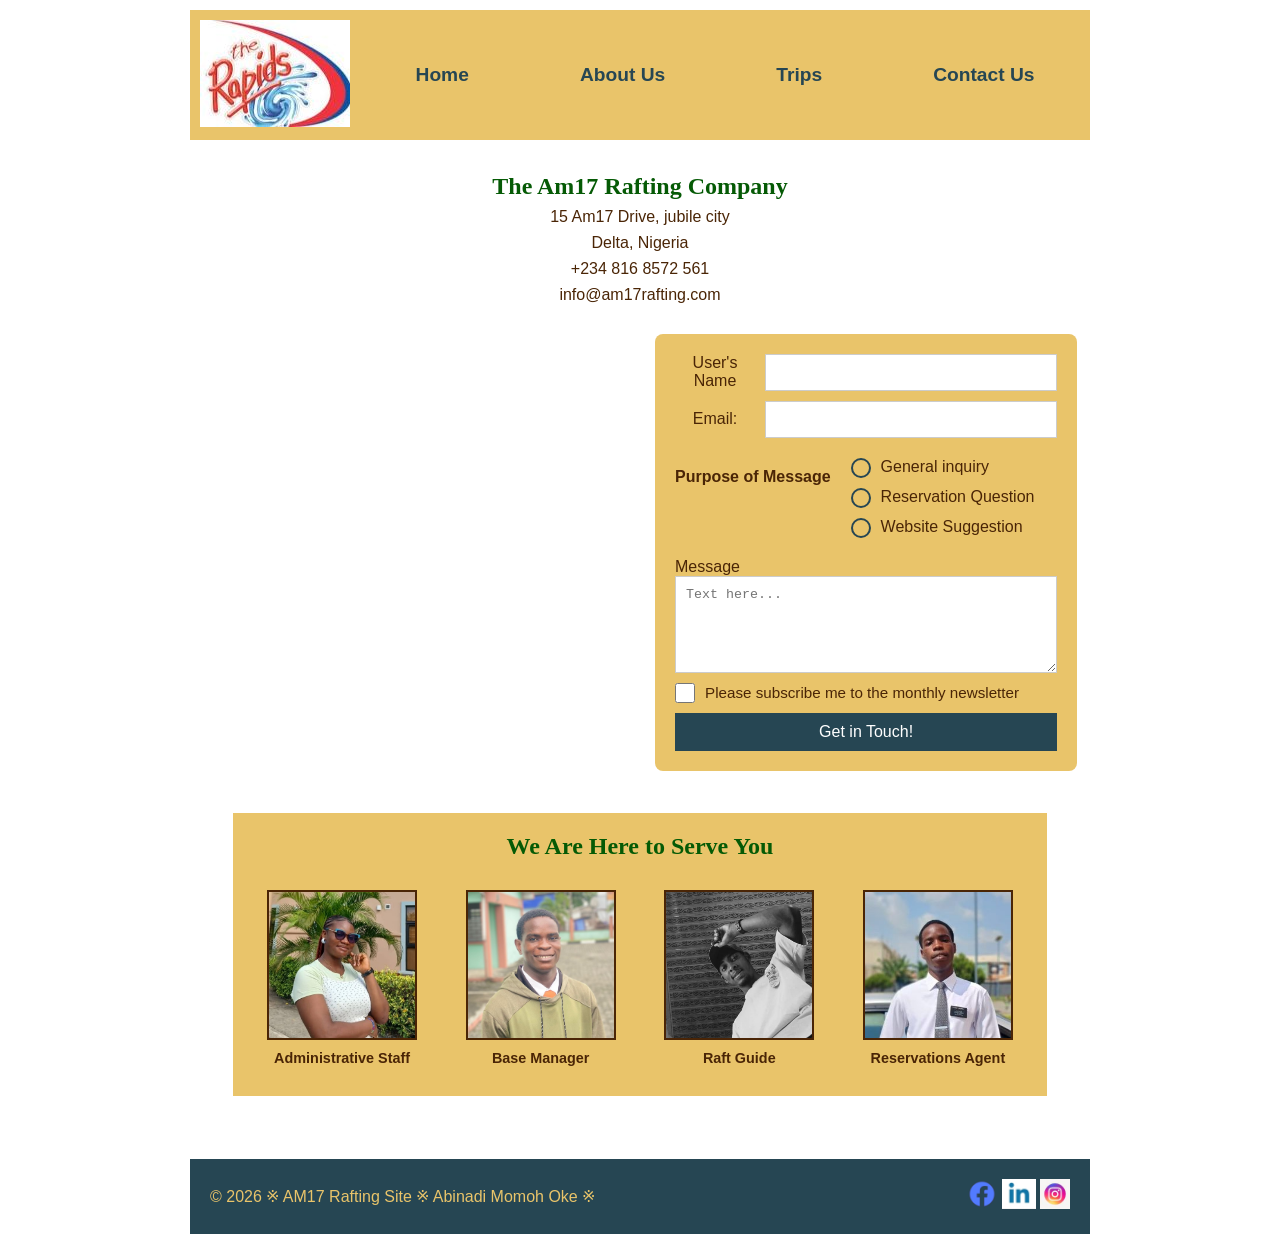
==== wwr/index.html @ 68ba940a "update" ====
<!DOCTYPE html>
<html lang="en">
<head>
    <meta charset="UTF-8">
    <meta name="viewport" content="width=device-width, initial-scale=1.0">
    <title>Contact Us AM17 Rafting Site</title>
    <meta name="description" content="Contact Am17 Rafting Company for reservation, inquiries, and suggestion.">
    <meta name="author" content="Abinadi Momoh Oke">
    <link rel="stylesheet" href="styles/rafting.css">
</head>
<body>
    <header class="main-header">
        <div class="logo">
            <img src="images/logo.jpg" alt="white water rafting logo" loading="lazy">
        </div>
        <nav class="nav-link">
            <a href="index.html">Home</a>
            <a href="about.html">About Us</a>
            <a href="trips.html">Trips</a>
            <a href="contact.html">Contact Us</a>
        </nav>
    </header>
    <main>
        <section class="details">
            <h1>The Am17 Rafting Company</h1>
            <p>15 Am17 Drive, jubile city</p>
            <p>Delta, Nigeria</p>
            <p>+234 816 8572 561</p>
            <p>info@am17rafting.com</p>
        
            <div class="contact-section">
                <div class="map ">
                    <iframe src="https://www.google.com/maps/embed?pb=!1m14!1m12!1m3!1d254152.12121897144!2d5.760250482421894!3d5.548198430306731!2m3!1f0!2f0!3f0!3m2!1i1024!2i768!4f13.1!5e0!3m2!1sen!2sng!4v1774849178753!5m2!1sen!2sng" width="600" height="450" allowfullscreen="" loading="lazy" referrerpolicy="no-referrer-when-downgrade"></iframe>
                </div>
                
                <div class="contact-form">
                    <form method="post">
                        <div>
                            <label for="username">User's Name</label>
                            <input type="text" id="username" name="username" required>
                            <label for="useremail">Email:</label>
                            <input type="email" id="useremail" name="useremail" required>
                        </div>
                        <div class="purpose-container">
                            <div class="message">
                                <p>Purpose of Message</p>
                            </div>
                            <div class="radio-group">
                                <label for="purpose-general">
                                    <input type="radio" id="purpose-general" name="purpose" value="general" required>
                                    General inquiry
                                </label>
                                <label for="purpose-reservation">
                                    <input type="radio" id="purpose-reservation" name="purpose" value="reservation" required>
                                    Reservation Question
                                </label>
                                <label for="purpose-suggestion">
                                    <input type="radio" id="purpose-suggestion"  name="purpose" value="suggestion" required>
                                    Website Suggestion
                                </label>
                            </div>
                        </div>
                        <div>
                            <label for="message">Message</label>
                            <textarea name="message" id="message" rows="5" placeholder="Text here..."></textarea>
                        </div>
                        <div class="subscribe-container">
                            <input type="checkbox" name="subscribe" id="subscribe">
                            <label for="subscribe"> Please subscribe me to the monthly newsletter</label>
                        </div>
                        <button type="submit" aria-label="Send your message to AM17 Rafting Company">Get in Touch!</button>
                    
                    </form>
                </div>
            </div>
            <section class="serve">
                <h2>We Are Here to Serve You</h2>
                <div class="helps">
                    <figure class="employees">
                        <img src="images/employe1.jpeg" alt="administrative staff">
                        <figcaption>Administrative Staff</figcaption>
                    </figure>

                    <figure class="employees">
                        <img src="images/employe2.jpeg" alt="base manager">
                        <figcaption>Base Manager</figcaption>
                    </figure>

                    <figure class="employees">
                        <img src="images/employe3.jpeg" alt="raft guide">
                        <figcaption>Raft Guide</figcaption>
                    </figure>
                    <figure class="employees">
                        <img src="images/employe4.jpg" alt="reservations agent">
                        <figcaption>Reservations Agent</figcaption>
                    </figure>
                    
                </div>
            </section>
        
        </section>
    </main>
    <footer>
        <p>&copy; 2026 ※ AM17 Rafting Site ※ Abinadi Momoh Oke ※</p>
        <nav class="socialmedia ">
            <a href="http://facebook.com">
                <img src="images/facebook-logo.png" alt="facebook-logo">
            </a>
            <a href="http://linkedin.com">
                <img src="images/linkedin-logo.jpg" alt="linkedin-logo">
            </a>
            <a href="http://instagram.com">
                <img src="images/instagram-logo.jpg" alt="instagram logo">
            </a>
        </nav>
    </footer>
</body>
</html>
---- wwr/styles/rafting.css ----
:root{
    --primary-color: #055a05;
    --secondary-color: #4a2506;
    --accent1-color: #264653;
    --accent2-color: #e9c46a;
    --heading-font: "Times New Roman", "Georgia", serif;
    --body-font: Arial, helvetica, sans-serif;
    --space-small: 10px;
    --space-medium: 20px;
    --space-large: 30px;
}

*{
    margin: 0;
    padding: 0;
    box-sizing: border-box;
}

body{
    font-family: var(--body-font);
    color: var(--accent1-color);
}

header, main, footer {
    max-width: 900px;
    margin: 0 auto;
}
section{
    margin: var(--space-medium) 0;
}
p{
    margin: 8px 0;
}

.main-header{
    display: grid;
    grid-template-columns: auto 1fr;
    align-items: center;
    padding: 0;
    background-color: var(--accent2-color);
    font-size: larger;
    margin-bottom: var(--space-small);
    margin-top: var(--space-small);
}
.logo{
    padding: var(--space-small);
    font-size: small;
    font-weight: bold;
}
.nav-link {
    display: flex;
    justify-content: space-around;
    flex-wrap: wrap;
}

.nav-link a{
    color: var(--accent1-color);
    font-weight: bold;
    text-decoration: none;
}

h1, h2 {
    font-family: var(--heading-font);
    color: var(--primary-color);
}

.socialmedia a {
    text-decoration: none;
}

.hero {
    position: relative;
}

.hero img {
    display: block;
    width: 100%;
    height: auto;
}

.hero h1 {
    position: absolute;
    top: var(--space-medium);
    width: 100%;
    padding: var(--space-medium);
    text-align: center;
    background-color: rgba(38, 70, 83, 0.8);
    color: #fff;
}
h2 {
    text-align: center;
    background-color: var(--accent2-color);
    top: var(--space-small);
    width: 100%;
    padding: var(--space-medium);
    grid-column: 1/4;

}

.block{
    margin:var(--space-small);
    display: grid;
    grid-template-columns: repeat(3, 1fr);
    background-color:var(--accent2-color) ;
}

.in {
    grid-row: 2;
    grid-column: 1/2;
    padding: 10px;
}
.out {
    grid-row: 2;
    grid-column: 3/4;
    padding: 10px;
}
.block img{
    padding: var(--space-medium);
    grid-row: 2;
    grid-column: 2/3;
}

.hero article {
    position: absolute;
    bottom: 0;
    width: 100%;
    padding:var(--space-small);
    text-align: left;
    color: var(--accent2-color);
    background-color: var(--accent1-color);
    margin: 0;
}

.hero article img {
    float: right;
    width: 125px;
    height: auto;
    padding-top: 8px;

}
.adventure h2 {
    width: 100%;
    text-align: center;
}

.rafting{
    flex: 1;
    text-align: center;
}
.rafting img {
    width: 100%;
    height: auto;
}
.rafting figcaption{
    margin-top: 8px;
    font-weight: bold;
    font-family: sans-serif;
    font-size: 0.9rem;
}
.adventure{
    background-color: var(--accent2-color);
    margin:0;
    padding-bottom: var(--space-medium);
}
.advert{
    margin-bottom: var(--space-small);
    display: flex;
    justify-content: space-between;
    gap: var(--space-small);
    padding: 10px;
}

/*this is contact page css*/
.contact-section{
    display: grid;
    grid-template-columns: 1fr 1fr;
    gap: var(--space-large);
    align-items: start;
    margin:var(--space-large) auto;
}
.contact-form {
    background-color: var(--accent2-color);
    padding: var(--space-medium);
    border-radius: 8px;
    display: grid;
    grid-template-columns: 1fr;
    gap: var(--space-small);
    align-items: start;
}
.contact-form form div {
    display: flex;
    flex-direction: column;
    margin-bottom: var(--space-small);
}
.contact-form label {
    display:flex;
    text-align: center;
    color: var(--secondary-color);
    
    gap: var(--space-small);
}
.purpose-container,
.contact-form textarea,
.contact-form button {
    grid-column: 1 / span 2;
}

input[type="radio"] {
    -webkit-appearance: none;
    appearance: none;
    width: var(--space-medium);
    height: var(--space-medium);
    border: 2px solid var(--accent1-color);
    border-radius: 50%;
    outline: none;
    cursor: pointer;
    position: relative;
    margin: 0;
}
input[type="radio"]:checked::after {
    content: '';
    position: absolute;
    top: 50%;
    left: 50%;
    transform: translate(-50%, -50%);
    width: var(--space-small);
    height: var(--space-small);
    background-color: var(--accent1-color);
    border-radius: 50%;
}
 .purpose-container {
    display: flex;
    flex-direction: row !important;
    align-items: flex-start;
    gap: var(--space-medium);
    margin-top: var(--space-medium);
    grid-column: 1 / -1;
}
.radio-group {
    display: flex;
    flex-direction: column ;
    gap: var(--space-small)
}

.contact-form form > div:first-of-type {
    display: grid;
    grid-template-columns: 80px 1fr;
    gap: var(--space-small);
    align-items: center;
    margin-bottom: var(--space-medium);
}

.contact-form form div:first-of-type > label,
.contact-form form div:first-of-type > input {
    display: block;
    width: 100%;
    margin: 0;
}

.contact-form p{
    margin-top:var(--space-small);
    font-weight: bold;
    color: var(--secondary-color);
}
.details {
    text-align: center;
    color: var(--secondary-color);
    padding: .8rem;
}

.serve{
    background-color: var(--accent2-color);
    margin:var(--space-large);
    padding-bottom: var(--space-medium);
}

.helps{
    display: flex;
    justify-content: space-around;
    flex-wrap: wrap;
    padding: 0 10px;
}

input:not([type="checkbox"]):not([type="radio"]) ,textarea{
    width: 100%;
    padding:var(--space-small);
    border: 1px solid #ccc;
}

.map iframe {
    width: 100%;
    height: 445px;
    border: none;
}
.employees img{
    width: 150px;
    height: 150px;
    object-fit: cover;
    border: 2px solid var(--secondary-color);
}
.employees{
    display: flex;
    flex-direction: column;
    align-items: center;
    margin: var(--space-small);
}
.employees figcaption{
    display: block;
    margin-top: var(--space-small);
    color: var(--secondary-color);
    font-weight: bold;
    font-family: sans-serif;
    font-size: 0.9rem;
}

.subscribe-container {
    display: flex;
    flex-direction: row !important;
    justify-content: flex-start;
    align-items: center;  
    gap: var(--space-small);
    margin: var(--space-small) 0;  
    grid-column: 1 / -1;              
}

.subscribe-container input[type="checkbox"] {
    height: var(--space-medium);
    width:var(--space-medium) ;
    accent-color: var(--accent1-color);
    flex-shrink: 0;
    cursor: pointer;
    margin: 0;
}
.subscribe-container label {
    margin: 0;
    font-weight: normal;    
    color: var(--secondary-color);
    cursor: pointer;
    font-size: 0.95rem;
}
button {
    width: 100%;
    background-color: var(--accent1-color);
    padding: var(--space-small);
    color: white;
    border: none;
    font-size: 1rem;
    cursor: pointer;
}
button:hover{
    background-color: var(--primary-color)
}
footer{
    display: flex;
    justify-content:space-between;
    margin-top: var(--space-medium);
    margin-bottom: var(--space-medium);
    background-color:  var(--accent1-color);
    align-items:center;
    padding:  var(--space-medium);
    color:var(--accent2-color) ;
}

footer img {
    height: var(--space-large);
    width: auto;
}
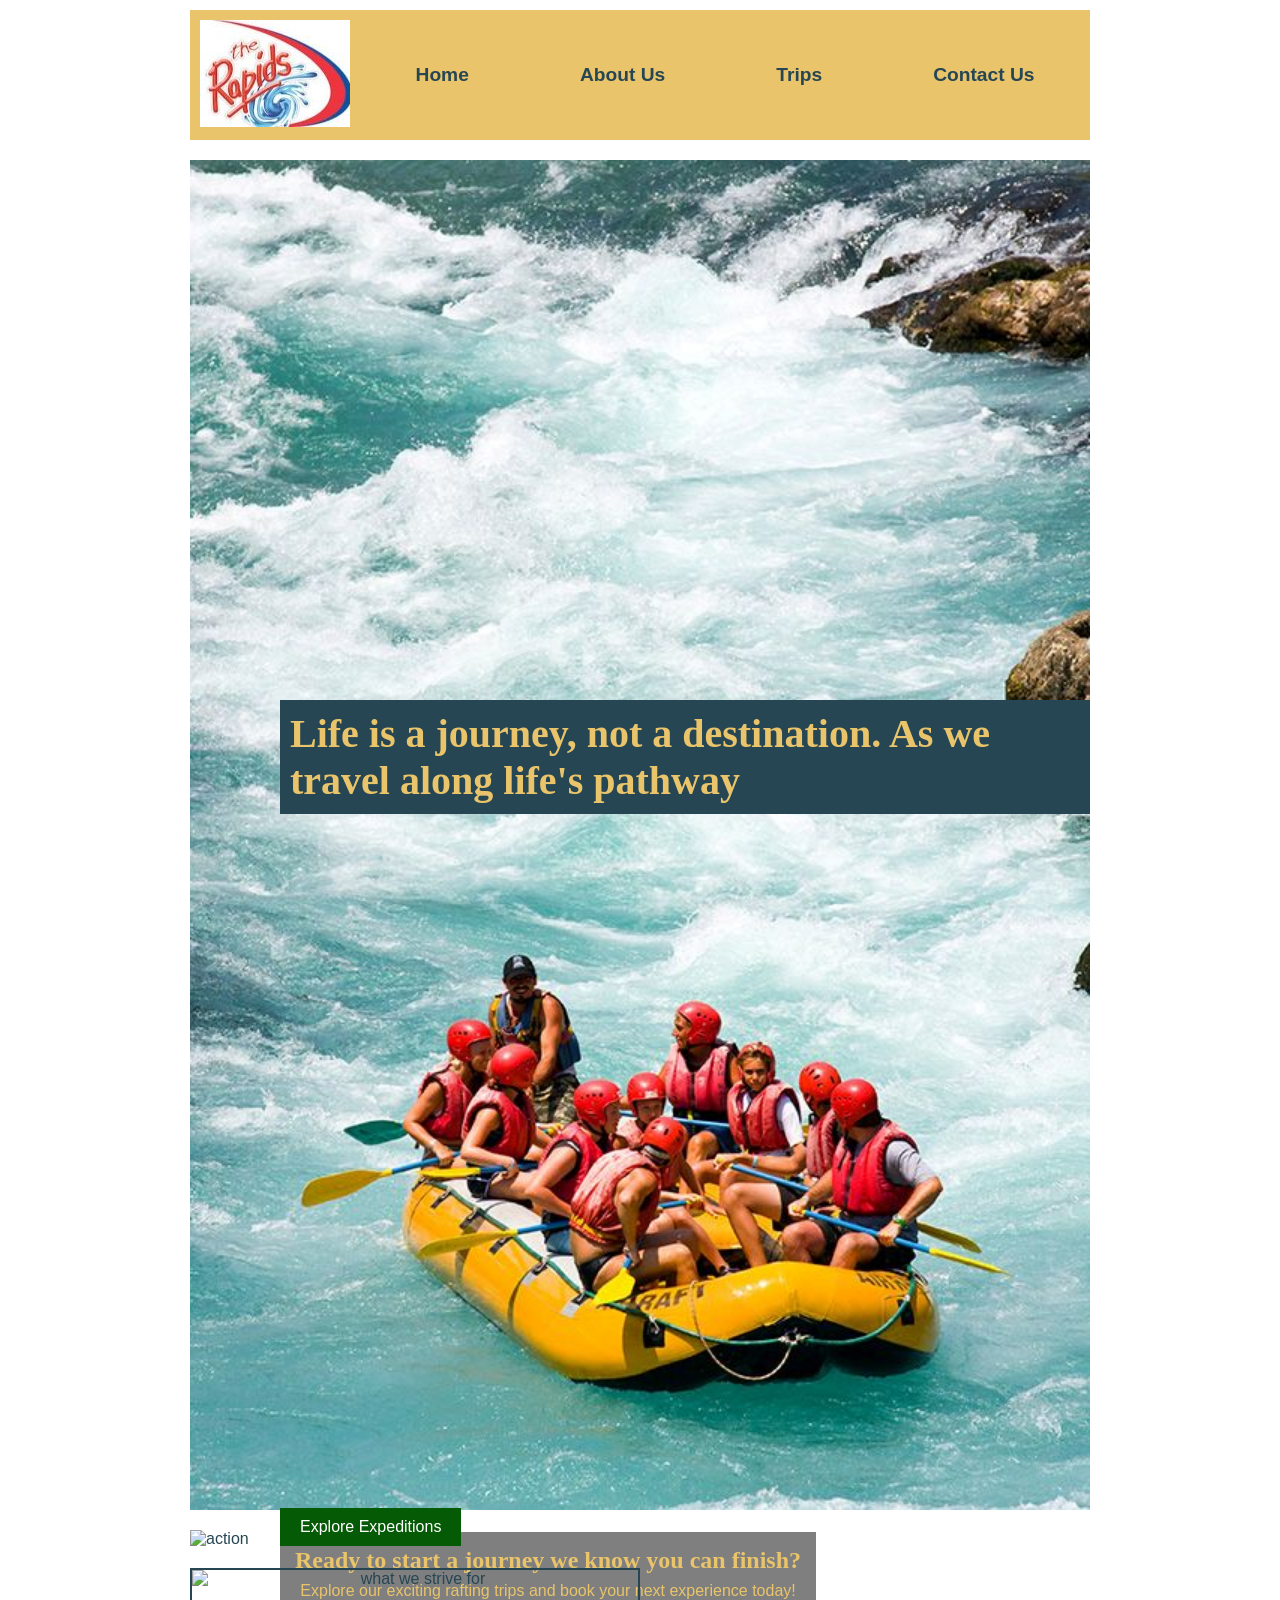
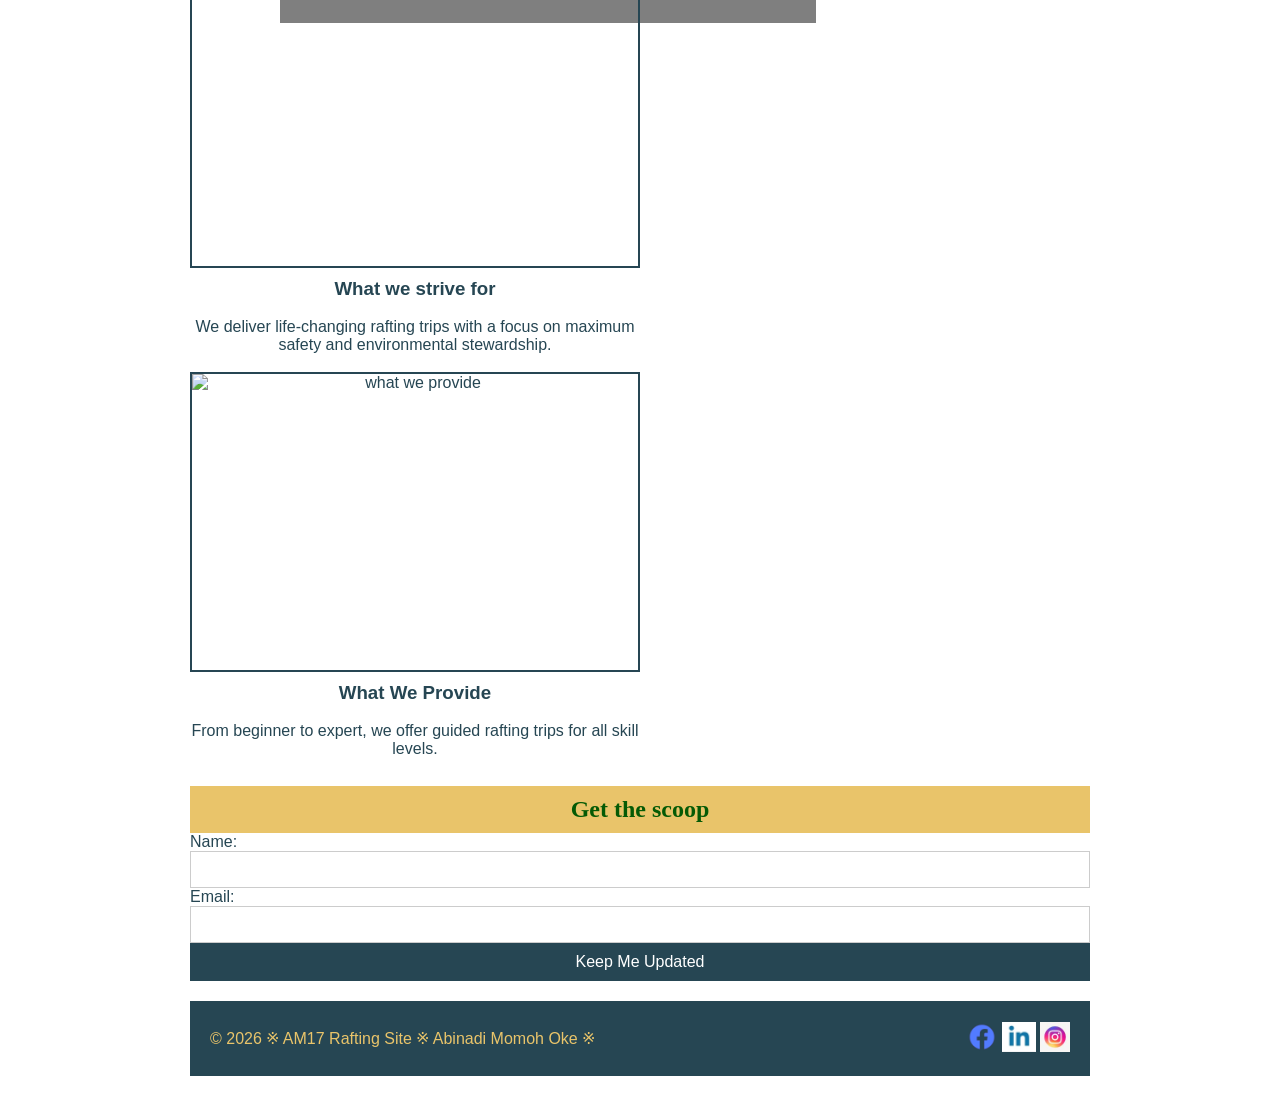
==== commit 68ac0bda: "update" ====
--- a/wwr/index.html
+++ b/wwr/index.html
@@ -3,8 +3,8 @@
 <head>
     <meta charset="UTF-8">
     <meta name="viewport" content="width=device-width, initial-scale=1.0">
-    <title>Contact Us AM17 Rafting Site</title>
-    <meta name="description" content="Contact Am17 Rafting Company for reservation, inquiries, and suggestion.">
+    <title>Am17 Rafting | Home</title>
+    <meta name="description" content= "Am17 Rafting Company Home Page.">
     <meta name="author" content="Abinadi Momoh Oke">
     <link rel="stylesheet" href="styles/rafting.css">
 </head>
@@ -21,83 +21,48 @@
         </nav>
     </header>
     <main>
-        <section class="details">
-            <h1>The Am17 Rafting Company</h1>
-            <p>15 Am17 Drive, jubile city</p>
-            <p>Delta, Nigeria</p>
-            <p>+234 816 8572 561</p>
-            <p>info@am17rafting.com</p>
-        
-            <div class="contact-section">
-                <div class="map ">
-                    <iframe src="https://www.google.com/maps/embed?pb=!1m14!1m12!1m3!1d254152.12121897144!2d5.760250482421894!3d5.548198430306731!2m3!1f0!2f0!3f0!3m2!1i1024!2i768!4f13.1!5e0!3m2!1sen!2sng!4v1774849178753!5m2!1sen!2sng" width="600" height="450" allowfullscreen="" loading="lazy" referrerpolicy="no-referrer-when-downgrade"></iframe>
+        <section class="ark">
+            <img src="images/ark.jpg" alt="background image">
+            <h1>Life is a journey, not a destination. As we travel along life's pathway</h1>
+        </section>
+        <section class="action">
+            <img src="images/action.jpg" alt="action">
+            <div class="action-content">
+                <h2>Ready to start a journey we know <strong>you</strong> can finish?</h2>
+                <p>Explore our exciting rafting trips and book your next experience today!</p>
+            </div>
+            <a href="trips.html" class="tale">Explore Expeditions</a>
+            
+        </section>
+        <section class="grid-content">
+            <div class="grid-item">
+                <img src="images/strive.jpg" alt="what we strive for">
+                <div class="item">
+                    <h3>What we strive for</h3>
                 </div>
-                
-                <div class="contact-form">
-                    <form method="post">
-                        <div>
-                            <label for="username">User's Name</label>
-                            <input type="text" id="username" name="username" required>
-                            <label for="useremail">Email:</label>
-                            <input type="email" id="useremail" name="useremail" required>
-                        </div>
-                        <div class="purpose-container">
-                            <div class="message">
-                                <p>Purpose of Message</p>
-                            </div>
-                            <div class="radio-group">
-                                <label for="purpose-general">
-                                    <input type="radio" id="purpose-general" name="purpose" value="general" required>
-                                    General inquiry
-                                </label>
-                                <label for="purpose-reservation">
-                                    <input type="radio" id="purpose-reservation" name="purpose" value="reservation" required>
-                                    Reservation Question
-                                </label>
-                                <label for="purpose-suggestion">
-                                    <input type="radio" id="purpose-suggestion"  name="purpose" value="suggestion" required>
-                                    Website Suggestion
-                                </label>
-                            </div>
-                        </div>
-                        <div>
-                            <label for="message">Message</label>
-                            <textarea name="message" id="message" rows="5" placeholder="Text here..."></textarea>
-                        </div>
-                        <div class="subscribe-container">
-                            <input type="checkbox" name="subscribe" id="subscribe">
-                            <label for="subscribe"> Please subscribe me to the monthly newsletter</label>
-                        </div>
-                        <button type="submit" aria-label="Send your message to AM17 Rafting Company">Get in Touch!</button>
-                    
-                    </form>
+                <div class="story">
+                    <p>We deliver life-changing rafting trips with a focus on maximum safety and environmental stewardship.</p>
+                </div>
+            <div class="grid-item">
+                <img src="images/provide.jpg" alt="what we provide">
+                <div class="item">
+                    <h3>What We Provide</h3>
+                </div>
+                <div class="story">
+                    <p>From beginner to expert, we offer guided rafting trips for all skill levels.</p>
                 </div>
             </div>
-            <section class="serve">
-                <h2>We Are Here to Serve You</h2>
-                <div class="helps">
-                    <figure class="employees">
-                        <img src="images/employe1.jpeg" alt="administrative staff">
-                        <figcaption>Administrative Staff</figcaption>
-                    </figure>
+        </section>
+        <section class="newsletter">
+            <h2>Get the scoop</h2>
+            <form>
+                <label for="name">Name:</label>
+                <input type="text" id="name" name="name" required>
 
-                    <figure class="employees">
-                        <img src="images/employe2.jpeg" alt="base manager">
-                        <figcaption>Base Manager</figcaption>
-                    </figure>
-
-                    <figure class="employees">
-                        <img src="images/employe3.jpeg" alt="raft guide">
-                        <figcaption>Raft Guide</figcaption>
-                    </figure>
-                    <figure class="employees">
-                        <img src="images/employe4.jpg" alt="reservations agent">
-                        <figcaption>Reservations Agent</figcaption>
-                    </figure>
-                    
-                </div>
-            </section>
-        
+                <label for="email">Email:</label>
+                <input type="email" id ="email" name="email" required>
+                <button type="submit">Keep Me Updated</button>
+            </form>
         </section>
     </main>
     <footer>
--- a/wwr/styles/rafting.css
+++ b/wwr/styles/rafting.css
@@ -68,11 +68,11 @@
     text-decoration: none;
 }
 
-.hero {
+.hero, .ark, .action, .grid-content {
     position: relative;
 }
 
-.hero img {
+.hero img, .ark img, .action img, .grid-item img{
     display: block;
     width: 100%;
     height: auto;
@@ -87,12 +87,12 @@
     background-color: rgba(38, 70, 83, 0.8);
     color: #fff;
 }
-h2 {
+h2:not(.action-content h2){
     text-align: center;
     background-color: var(--accent2-color);
     top: var(--space-small);
     width: 100%;
-    padding: var(--space-medium);
+    padding: var(--space-small);
     grid-column: 1/4;
 
 }
@@ -107,12 +107,12 @@
 .in {
     grid-row: 2;
     grid-column: 1/2;
-    padding: 10px;
+    padding: var(--space-small)
 }
 .out {
     grid-row: 2;
     grid-column: 3/4;
-    padding: 10px;
+    padding: var(--space-small);
 }
 .block img{
     padding: var(--space-medium);
@@ -350,6 +350,57 @@
 button:hover{
     background-color: var(--primary-color)
 }
+
+/*for index page*/
+
+.ark h1{
+    position: absolute;
+    top: 40%;
+    left: 10%;
+    color: var(--accent2-color);
+    font-size: 2.5rem;
+    background-color: var(--accent1-color);
+    padding: 10px;
+}
+.action-content {
+    position: absolute;
+    top: 10%;
+    left: 10%;
+    text-align: center;
+    color:var(--accent2-color) ;
+    padding: 15px;
+    background-color: rgba(0,0,0,0.5);
+}
+.action-content h2{
+    color:var(--accent2-color);
+}
+.tale{
+    position: absolute;
+    left: 10%;
+    bottom: 10%;
+    padding: var(--space-small) var(--space-medium);
+    background-color: var(--primary-color);
+    color: white;
+    text-decoration: none;
+}
+.grid-content{
+    display: grid;
+    grid-template-columns: 1fr 1fr;
+    gap:var(--space-small);
+}
+.grid-item{
+    display: flex;
+    flex-direction: column;
+    align-items: center;
+    text-align: center;
+    gap: var(--space-small);
+}
+.grid-item img{
+    width: 450px;
+    height: 300px;
+    object-fit: cover;
+    border: 2px solid var(--accent1-color);
+}
 footer{
     display: flex;
     justify-content:space-between;
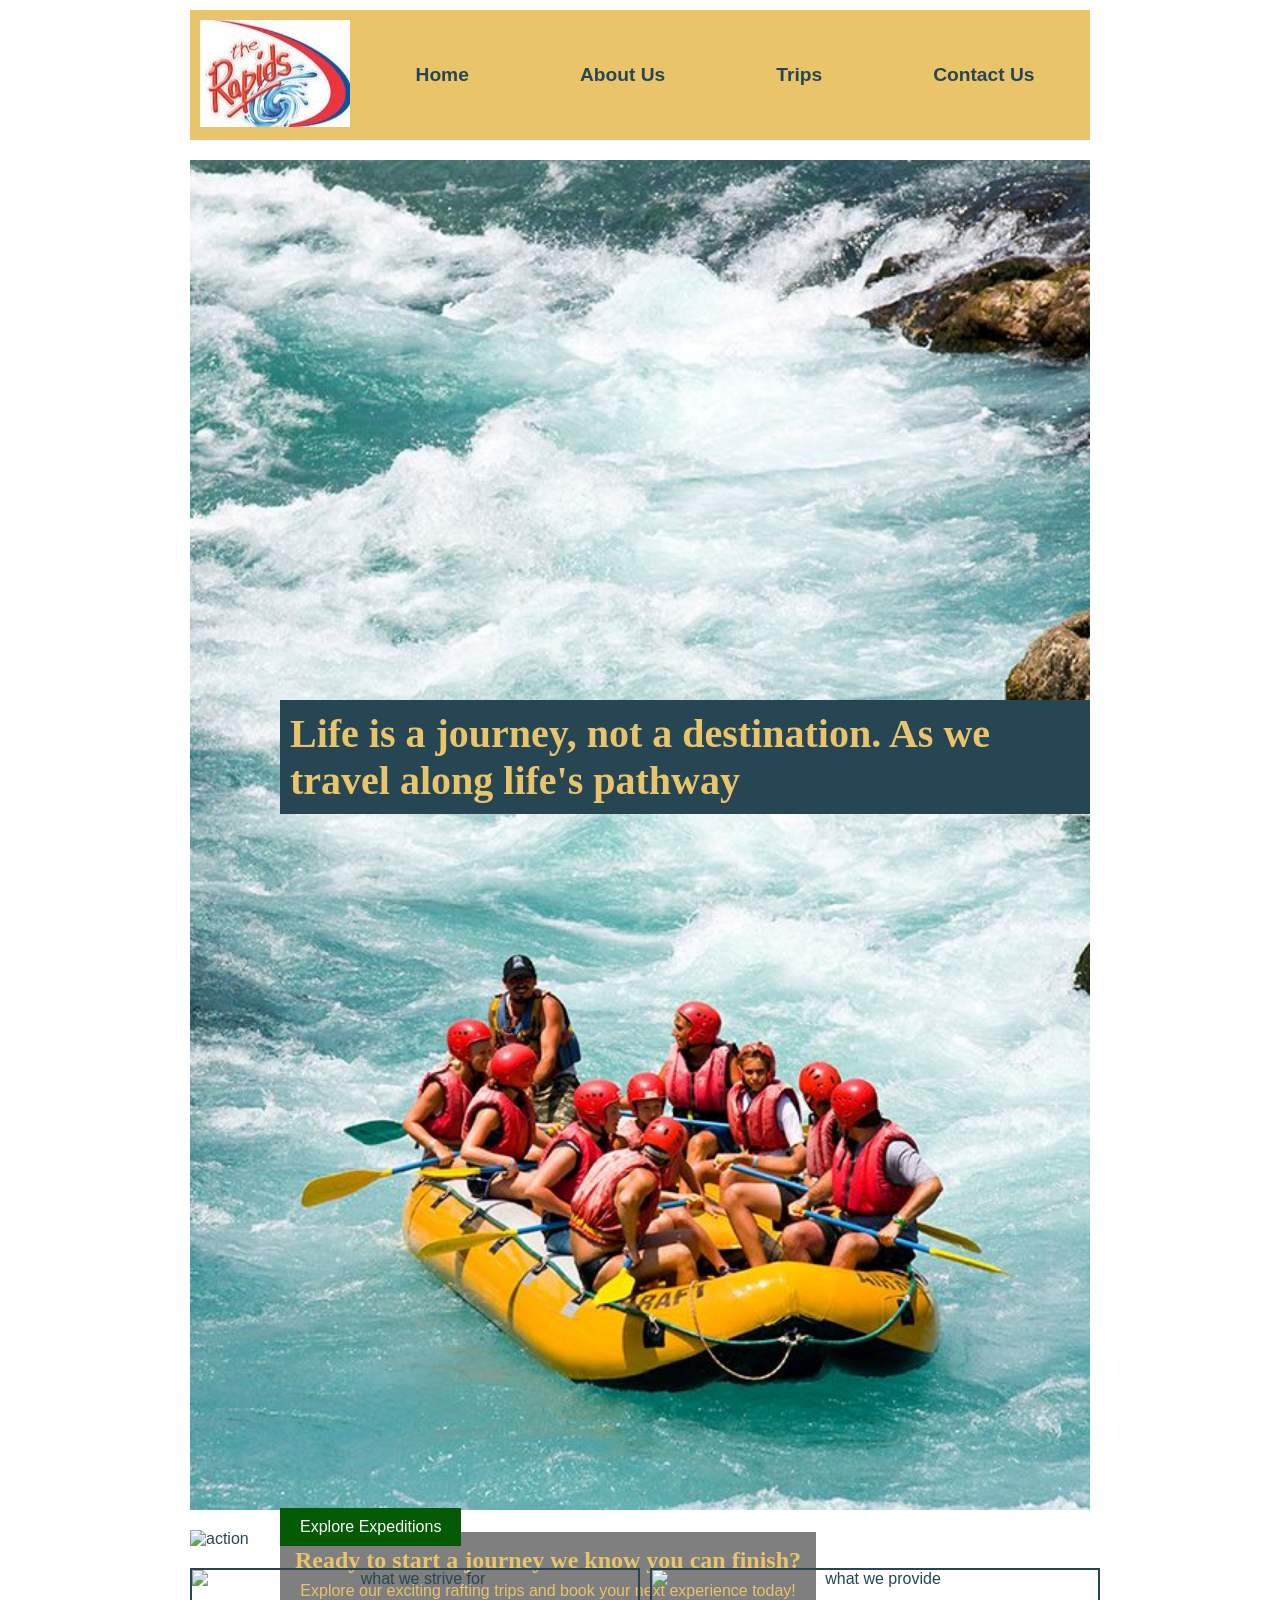
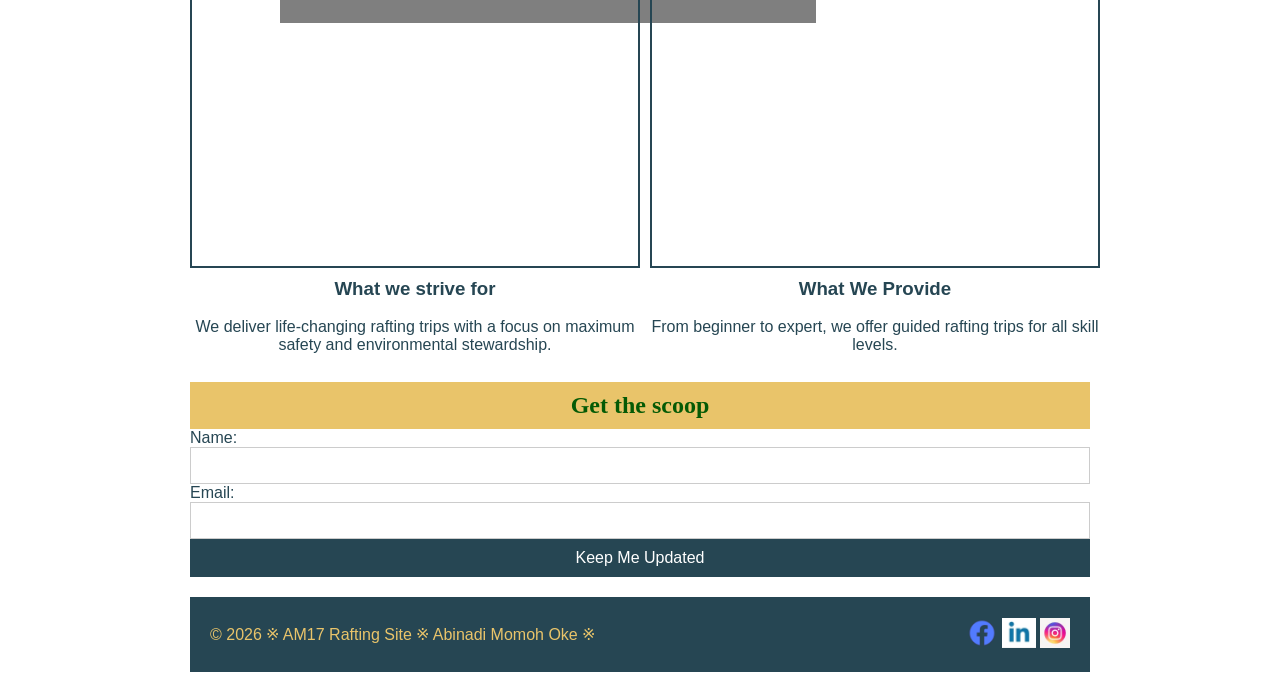
==== commit 43153c67: "save" ====
--- a/wwr/index.html
+++ b/wwr/index.html
@@ -37,20 +37,13 @@
         <section class="grid-content">
             <div class="grid-item">
                 <img src="images/strive.jpg" alt="what we strive for">
-                <div class="item">
-                    <h3>What we strive for</h3>
-                </div>
-                <div class="story">
-                    <p>We deliver life-changing rafting trips with a focus on maximum safety and environmental stewardship.</p>
-                </div>
+                <h3>What we strive for</h3>
+                <p>We deliver life-changing rafting trips with a focus on maximum safety and environmental stewardship.</p>
+            </div>
             <div class="grid-item">
-                <img src="images/provide.jpg" alt="what we provide">
-                <div class="item">
-                    <h3>What We Provide</h3>
-                </div>
-                <div class="story">
-                    <p>From beginner to expert, we offer guided rafting trips for all skill levels.</p>
-                </div>
+                <img src="images/provide.jpg" alt="what we provide"> 
+                <h3>What We Provide</h3>
+                <p>From beginner to expert, we offer guided rafting trips for all skill levels.</p>
             </div>
         </section>
         <section class="newsletter">
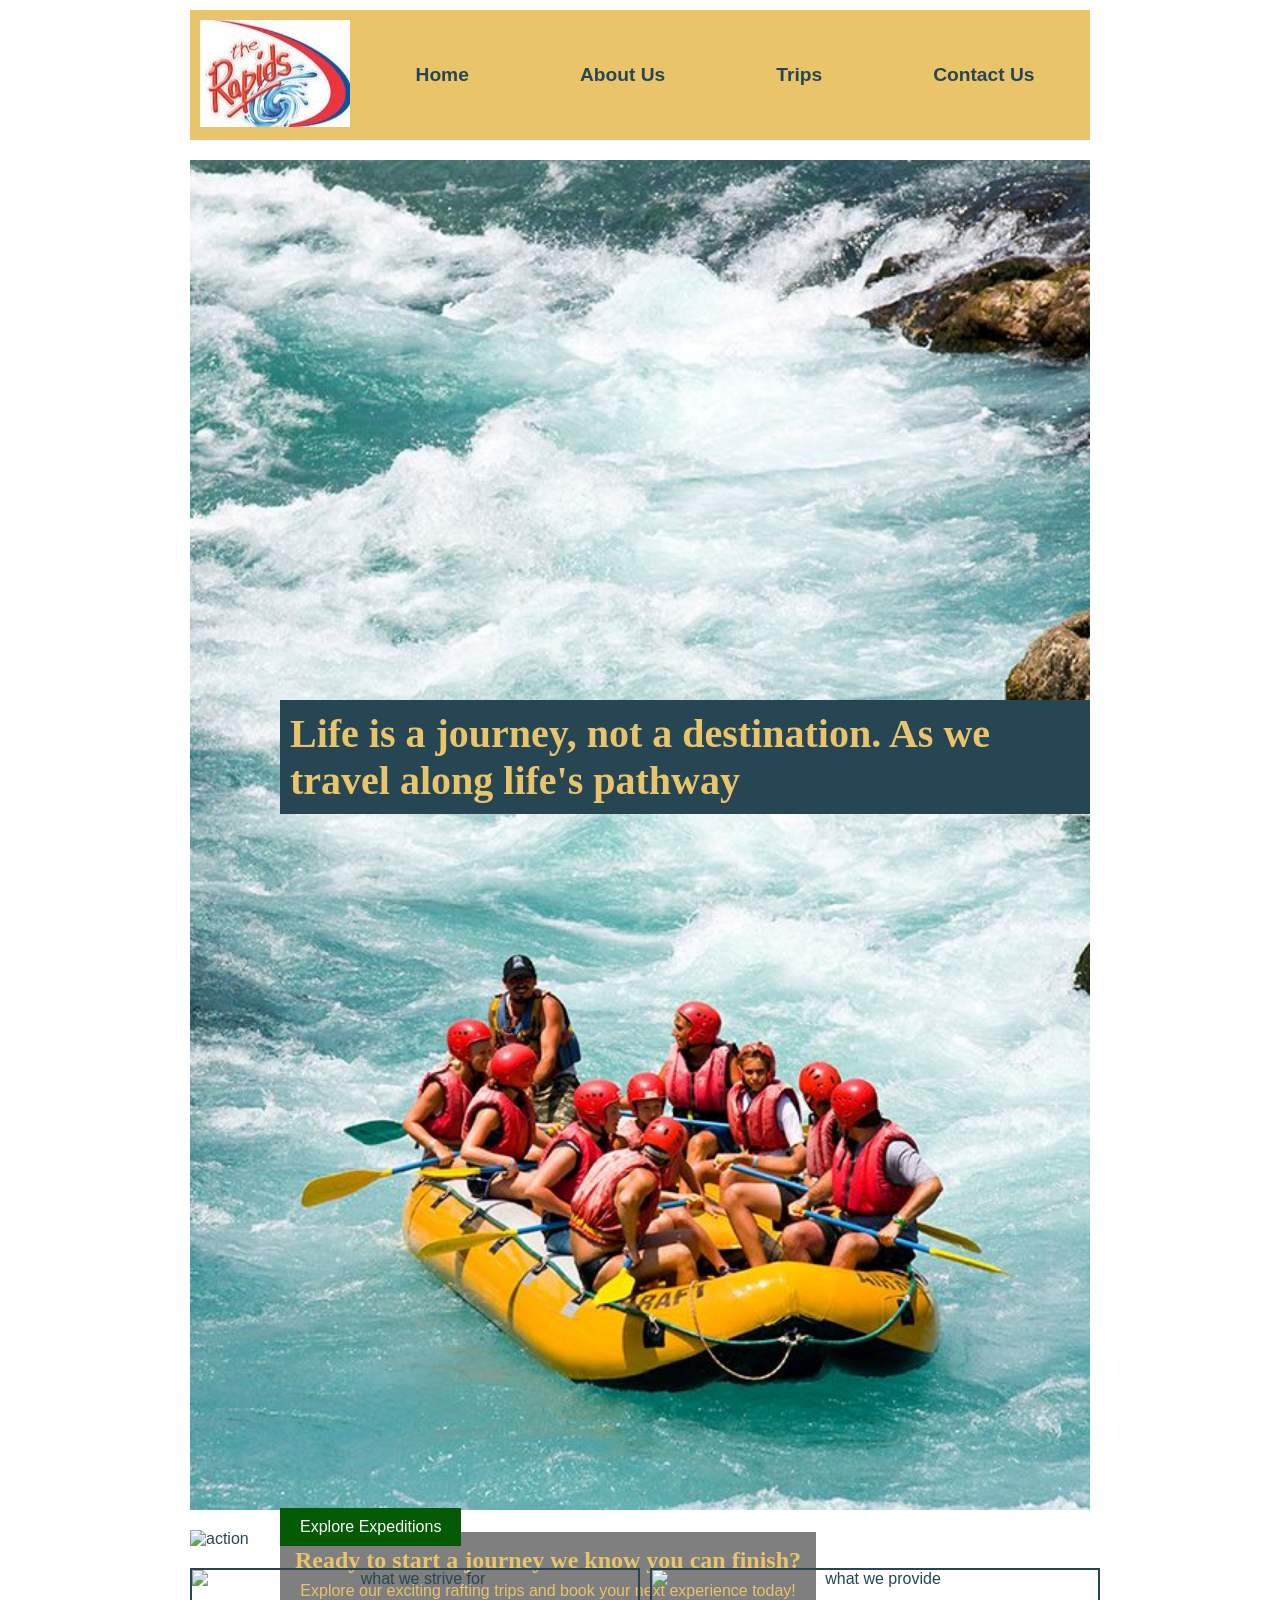
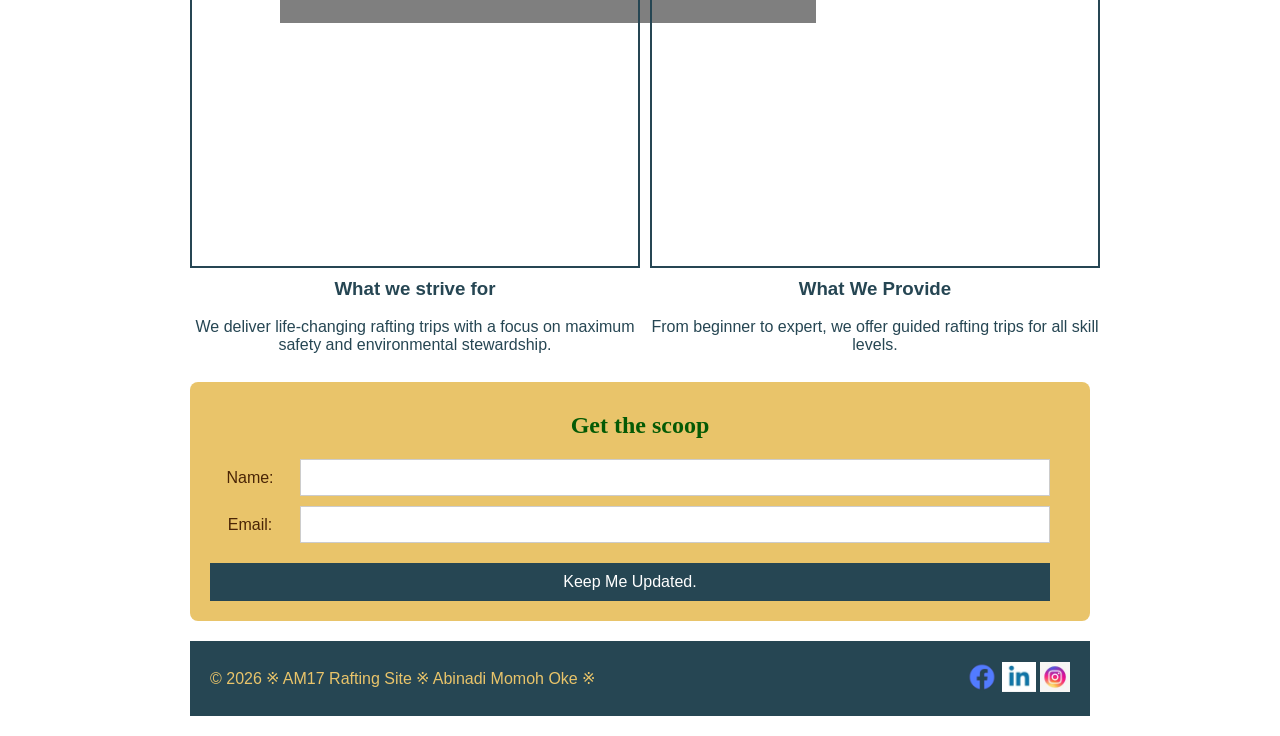
==== commit cec32c41: "save" ====
--- a/wwr/index.html
+++ b/wwr/index.html
@@ -46,15 +46,17 @@
                 <p>From beginner to expert, we offer guided rafting trips for all skill levels.</p>
             </div>
         </section>
-        <section class="newsletter">
+        <section class="contact-form">
             <h2>Get the scoop</h2>
             <form>
-                <label for="name">Name:</label>
-                <input type="text" id="name" name="name" required>
+                <div>
+                    <label for="name">Name:</label>
+                    <input type="text" id="name" name="name" required>
 
-                <label for="email">Email:</label>
-                <input type="email" id ="email" name="email" required>
-                <button type="submit">Keep Me Updated</button>
+                    <label for="email">Email:</label>
+                    <input type="email" id ="email" name="email" required>
+                </div>
+                <button type="submit" aria-label="Send your message to AM17 Rafting Company">Keep Me Updated.</button>
             </form>
         </section>
     </main>
--- a/wwr/styles/rafting.css
+++ b/wwr/styles/rafting.css
@@ -178,7 +178,7 @@
     align-items: start;
     margin:var(--space-large) auto;
 }
-.contact-form {
+.contact-form{
     background-color: var(--accent2-color);
     padding: var(--space-medium);
     border-radius: 8px;
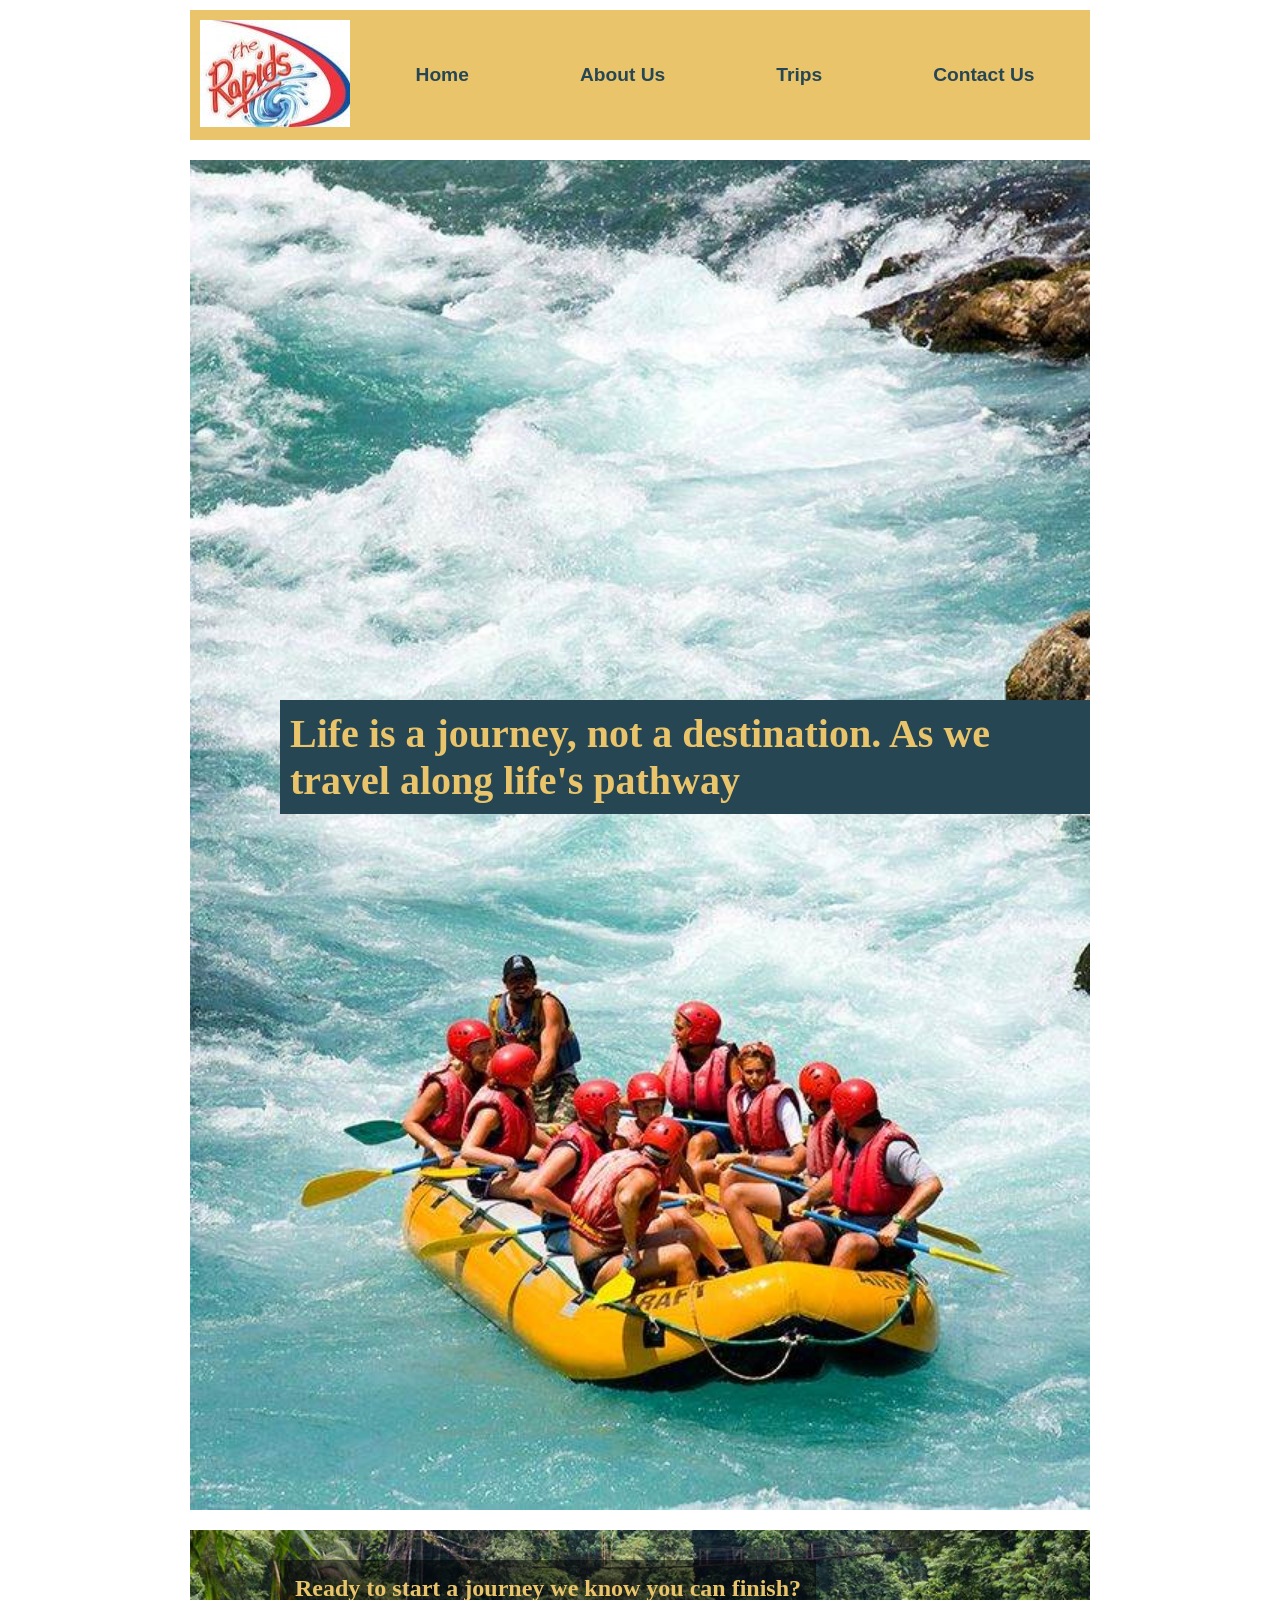
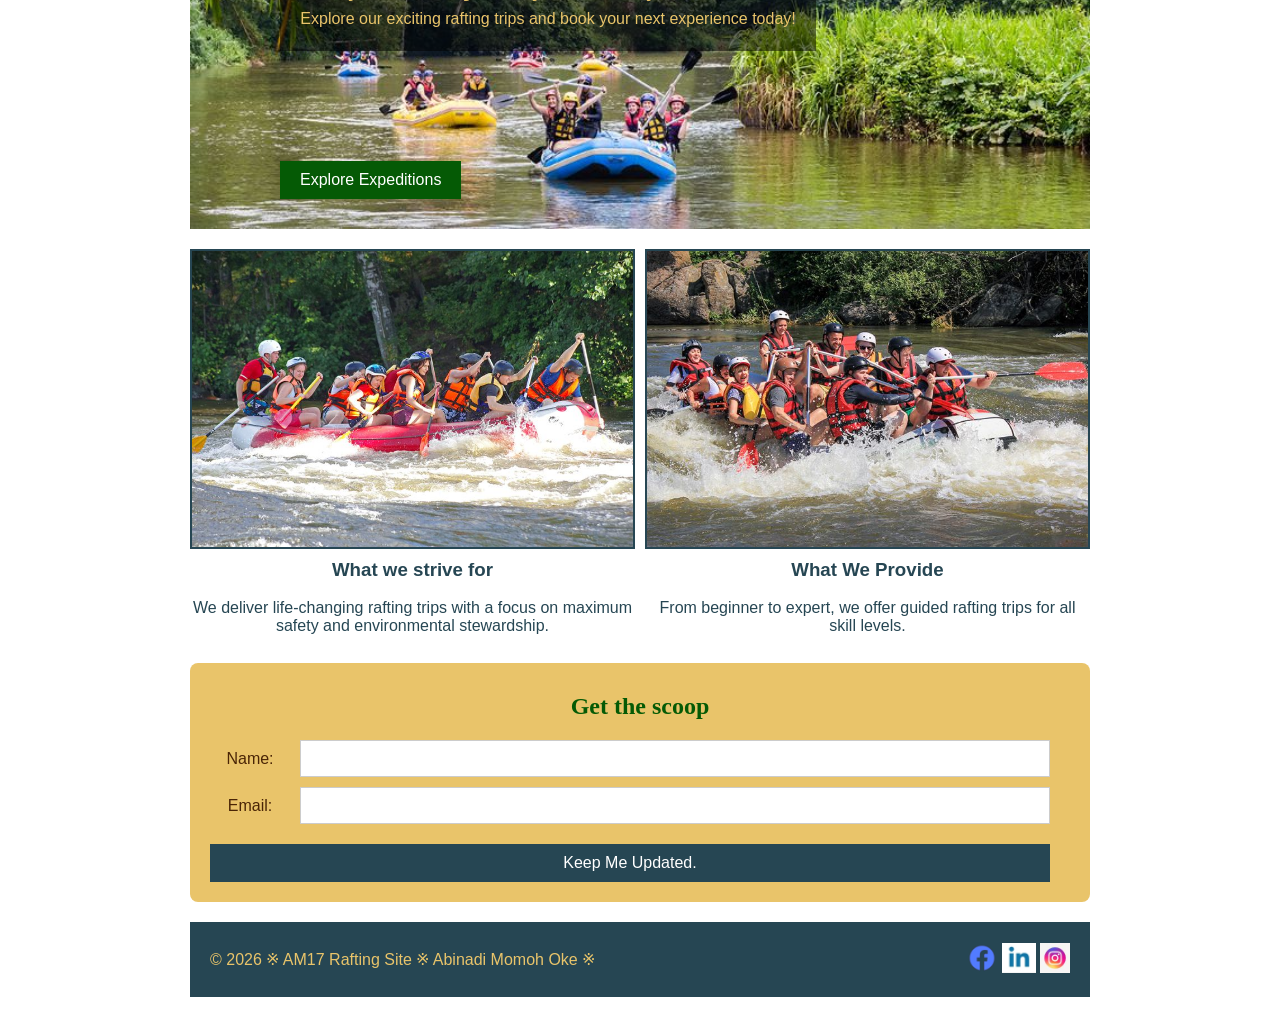
==== commit e16074e2: "save,update" ====
--- a/wwr/index.html
+++ b/wwr/index.html
@@ -3,8 +3,8 @@
 <head>
     <meta charset="UTF-8">
     <meta name="viewport" content="width=device-width, initial-scale=1.0">
-    <title>Am17 Rafting | Home</title>
-    <meta name="description" content= "Am17 Rafting Company Home Page.">
+    <title>Am17 Rafting Homepage</title>
+    <meta name="description" content="Join AM17 Rafting for exciting white water adventures, guided trips, and unforgettable outdoor experiences for all skill levels.">
     <meta name="author" content="Abinadi Momoh Oke">
     <link rel="stylesheet" href="styles/rafting.css">
 </head>
@@ -54,7 +54,7 @@
                     <input type="text" id="name" name="name" required>
 
                     <label for="email">Email:</label>
-                    <input type="email" id ="email" name="email" required>
+                    <input type="email" id="email" name="email" required>
                 </div>
                 <button type="submit" aria-label="Send your message to AM17 Rafting Company">Keep Me Updated.</button>
             </form>
--- a/wwr/styles/rafting.css
+++ b/wwr/styles/rafting.css
@@ -87,7 +87,7 @@
     background-color: rgba(38, 70, 83, 0.8);
     color: #fff;
 }
-h2:not(.action-content h2){
+h2:not(.action-content h2):not(.trip h2){
     text-align: center;
     background-color: var(--accent2-color);
     top: var(--space-small);
@@ -97,11 +97,11 @@
 
 }
 
-.block{
-    margin:var(--space-small);
+.block, .trip-grid{
     display: grid;
     grid-template-columns: repeat(3, 1fr);
     background-color:var(--accent2-color) ;
+    gap: 10px;
 }
 
 .in {
@@ -262,7 +262,7 @@
     font-weight: bold;
     color: var(--secondary-color);
 }
-.details {
+.details, .trip h2, .trip p {
     text-align: center;
     color: var(--secondary-color);
     padding: .8rem;
@@ -360,7 +360,7 @@
     color: var(--accent2-color);
     font-size: 2.5rem;
     background-color: var(--accent1-color);
-    padding: 10px;
+    padding: var(--space-small);
 }
 .action-content {
     position: absolute;
@@ -371,7 +371,7 @@
     padding: 15px;
     background-color: rgba(0,0,0,0.5);
 }
-.action-content h2{
+.action-content h2, .action-content h1{
     color:var(--accent2-color);
 }
 .tale{
@@ -395,11 +395,33 @@
     text-align: center;
     gap: var(--space-small);
 }
-.grid-item img{
-    width: 450px;
+.grid-item img, .trip img{
+    width:100%;
     height: 300px;
     object-fit: cover;
     border: 2px solid var(--accent1-color);
+}
+/*css for trip*/
+.trip{
+    background-color:#ddd;
+    overflow: hidden;
+}
+.trip-table{
+    padding: var(--space-medium);
+}
+table{
+    width: 100%;
+    height: auto;
+    border-radius: var(--space-small);
+}
+th,td{
+    padding: var(--space-small);
+    border:1px solid #ccc;
+    text-align: center;
+}
+th{
+    background-color: var(--primary-color);
+    color: white;
 }
 footer{
     display: flex;
